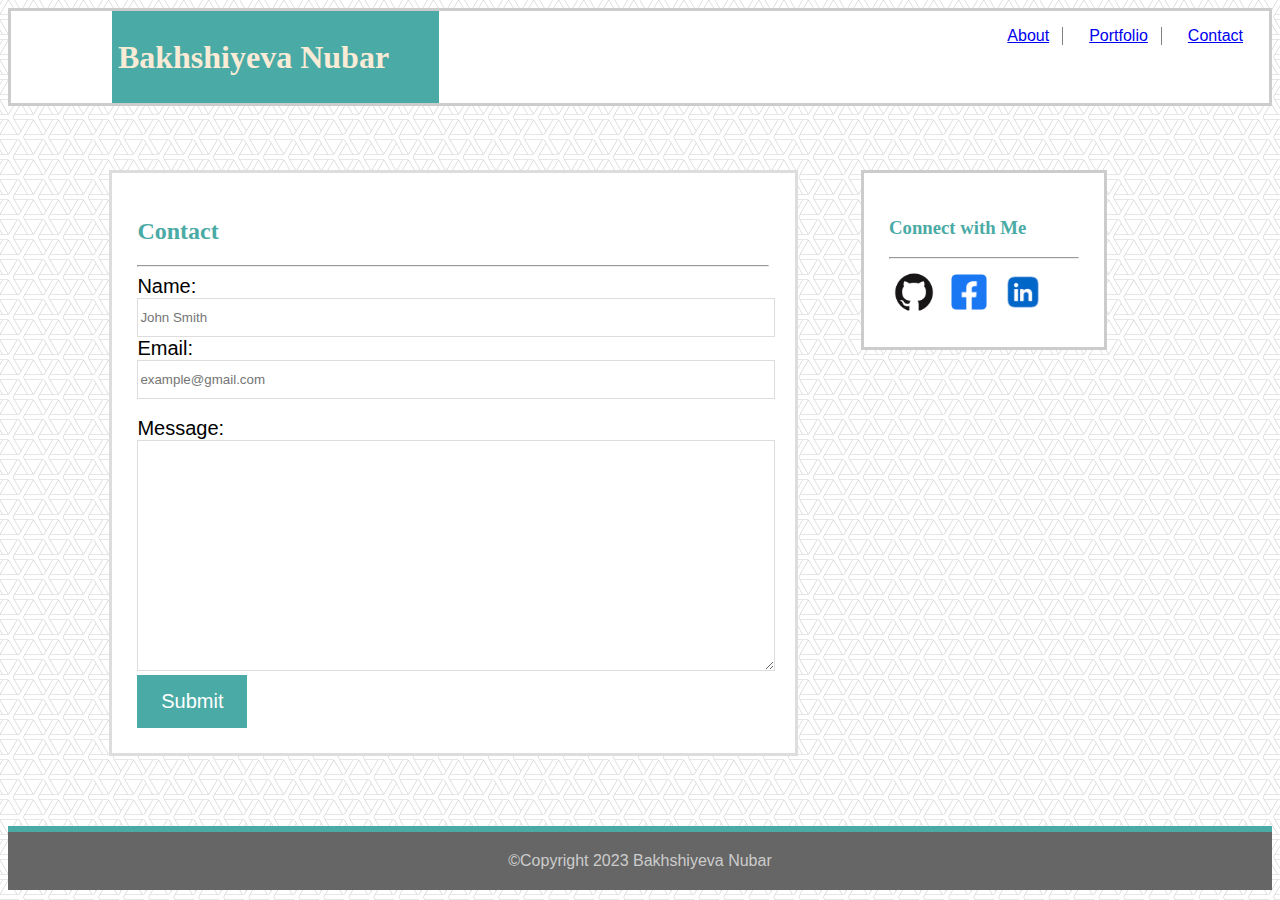
==== contact.html @ c85b54bd "homework" ====
<!DOCTYPE html>
<html lang="en">
<head>
   <link rel="stylesheet" href="./css/contact.css">
    <title>Contact me</title>
</head>
<body style="background-image: url(./images/webb.png);"  class="body">
    <div>


    <div class="header-top">
        <!--Header-->
     <div class="h1"><h1>Bakhshiyeva Nubar</h1></div>

      
       <div  >
          
            <form >
                <ul class="acp">
                    <li  id="about" class="li"><a href="./index.html">About</a></li>
                    <li  id="portfolio"class="li"><a href="./portfolio.html">Portfolio</a></li>
                    <li   class="li"><a href="./contact.html">Contact</a></li>
                  </ul>
                
                
            </form>
          
       </div>
    </div>



     <!--Write message to me--> 
       
        <div class="connect">
            <div class="messagebar"> <h2 class="h2">Contact</h2>
               <hr>
    
                <label class="label" for="name">Name:</label> 
                <br><input class="li" type="text" placeholder="John Smith" id="name">
                <br><br>
                <label class="label" for="email">Email:</label> 
                <br>
                <input    type="email" placeholder="example@gmail.com"   id="email">
                <br><br>
                <label class="label" for="message">Message:</label>
                <br> 
                <TEXTarea  id="TEXTarea" cols="70" rows="15"></TEXTarea>
                <br>
                <button  class="button">Submit</button>
    
            </div>


                      <!--Connect With Me-->
            
            <div  class="socialmedia">
    
                <h3 class="h3">Connect with Me</h3>
    
                <hr>
                <a target="_blank" href="https://github.com/"><img  class="img" src="./images/GitHub-Mark.png" alt="GitHub-Mark"></a>
                <a target="_blank" href="www.facebook.com"  ><img class="img" src="./images/facebook.png" alt="facebook-mark"></a>
                <a target="_blank" href="www.linkedin.com"><img class="img" src="./images/link.png" alt="linkedin"></a>
    
            </div>

           
        </div>
       
      

    

       <!--Footer-->



      
        <section >
            <footer class="footer">
                &#169;Copyright 2023 Bakhshiyeva Nubar
            </footer>

            
        </section>
      

   </div>   
</body>
</html>
---- css/contact.css ----
/*Header*/
.h1{
    background-color: #4aaaa5;
    color: antiquewhite;
    border:  #cccccc;
    width: 25%; 
    height: 4%;
    padding: 0.5%;
    margin-left:  8%;
    float: left;
    font-family: 'Georgia', Times, Times New Roman, serif !important; }


.header-top{
    
    background-color: #ffffff;
    overflow: auto;
    border: solid 3px #cccccc;}

.acp{ 
    list-style-type: none;
    text-align: right;
    float:right;
    display: inline-block;}

.li{
    float: left;
    margin-right: 26px;}

#about, #portfolio{
    border-right: grey solid 1px;
    padding-right: 13px;}




/*Write message to me*/

.messagebar{
    border: solid #dddddd;
    margin-top: 5% ; margin-left: 8%;
    padding: 2%;
    width:50%;
    height: 70%;
    background-color: white;
    float: left;}


#name, #email, #TEXTarea{
    width: 100%;
    border: solid 1px #dddddd;}
    
#name, #email{
    height: 35px; }


.label{font-size: 20px;}

.button{ 
    background-color:#4aaaa5;
    padding: 15px;
    width: 110px;
    color: white;
    font-size: 20px;
    border: #dddddd;
}

.connect{
    float: left;
    height: 100%;
    width: 100%;
    margin-bottom: 70px;}

    /*Connect With Me*/

.socialmedia{
    border: solid #cccccc;
    background-color: white;
    margin-top: 5%;
    margin-left: 5%;
    padding: 2%;
    width: 15%;
    float:left;}

.img{
    height: 50px;
    width: 50px;}

    /*Body*/

.body{
    background-color: rgb(240, 240, 240);
    font-family: Arial, "Helvetica Neue", Helvetica, sans-serif;}

.h2, .h3{
    color: #4aaaa5;
    font-family :   'Georgia', Times, Times New Roman, serif !important;}



/*Footer*/


.footer{ 
    background-color: #666666;
    clear: both;
    text-align: center;
    padding: 20px;
    border-top: solid  #4aaaa5 6px;
    color: #cccccc;}
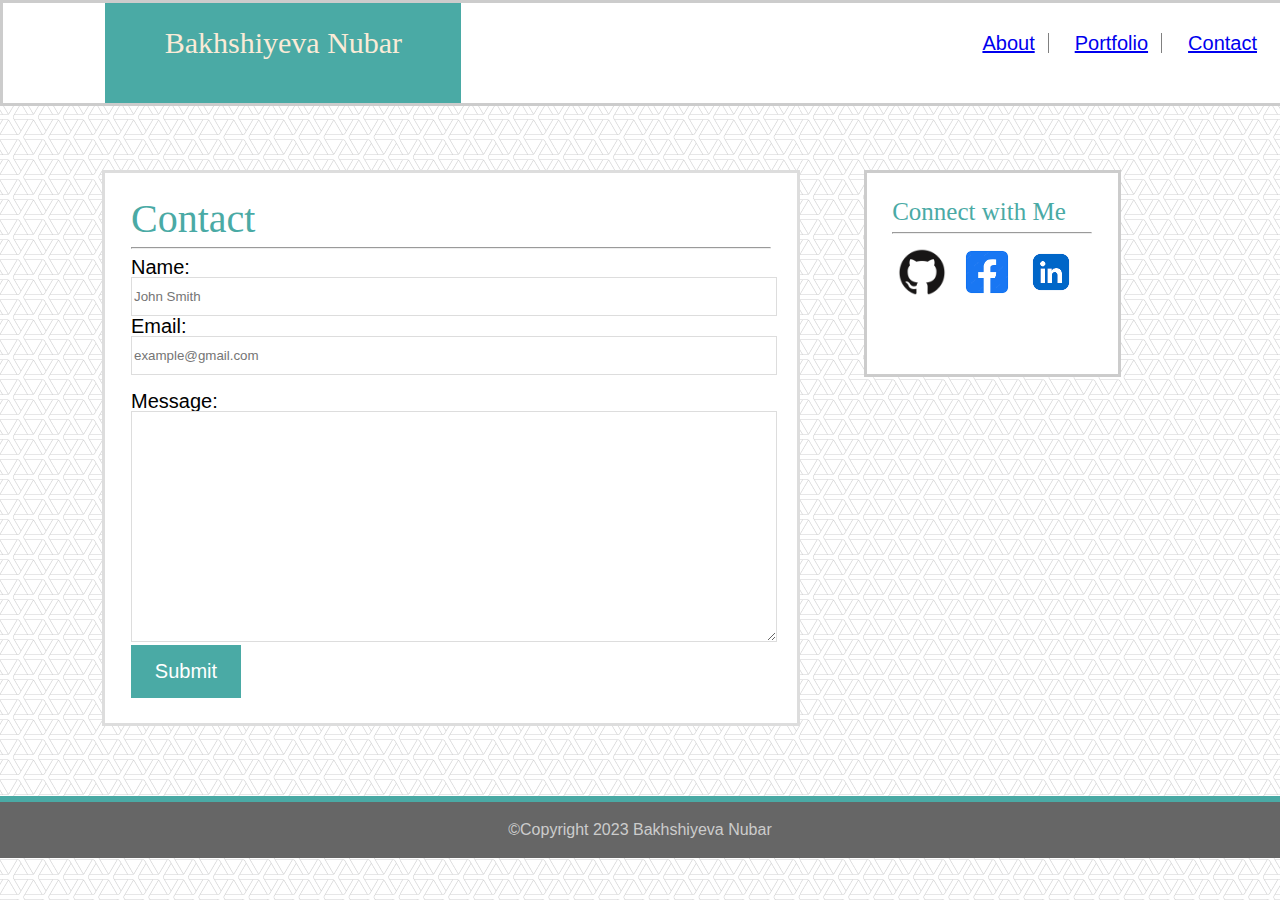
==== commit 122a6a36: "adding reset css" ====
--- a/contact.html
+++ b/contact.html
@@ -2,6 +2,7 @@
 <html lang="en">
 <head>
    <link rel="stylesheet" href="./css/contact.css">
+   <link rel="stylesheet" href="./css/reset.css">
     <title>Contact me</title>
 </head>
 <body style="background-image: url(./images/webb.png);"  class="body">
--- a/css/contact.css
+++ b/css/contact.css
@@ -1,25 +1,31 @@
 /*Header*/
 .h1{
     background-color: #4aaaa5;
+    font-size: 30px;
     color: antiquewhite;
     border:  #cccccc;
-    width: 25%; 
-    height: 4%;
-    padding: 0.5%;
+    width: 20%; 
+    height: 50px;
+    padding: 25px 50px;
     margin-left:  8%;
     float: left;
+    margin-top: 0%;
+    text-align: center;
     font-family: 'Georgia', Times, Times New Roman, serif !important; }
 
 
 .header-top{
     
     background-color: #ffffff;
-    overflow: auto;
-    border: solid 3px #cccccc;}
+    border: #cccccc 2px;
+    width: 100%;
+    height: 100px;
+    overflow: auto;border: solid 3px #cccccc;}
 
-.acp{ 
+.acp{  padding-top: 30px;
     list-style-type: none;
     text-align: right;
+    font-size: 20px;
     float:right;
     display: inline-block;}
 
@@ -79,23 +85,27 @@
     margin-top: 5%;
     margin-left: 5%;
     padding: 2%;
-    width: 15%;
+    width: 200px; 
+    height: 150px;
     float:left;}
 
 .img{
-    height: 50px;
-    width: 50px;}
+    height: 60px;
+    width: 60px;}  
 
     /*Body*/
 
-.body{
+.body{width: 100%;
     background-color: rgb(240, 240, 240);
     font-family: Arial, "Helvetica Neue", Helvetica, sans-serif;}
 
-.h2, .h3{
+.h2, .h3{ 
     color: #4aaaa5;
     font-family :   'Georgia', Times, Times New Roman, serif !important;}
 
+.h2{font-size: 40px;}
+
+.h3{font-size: 25px;}
 
 
 /*Footer*/
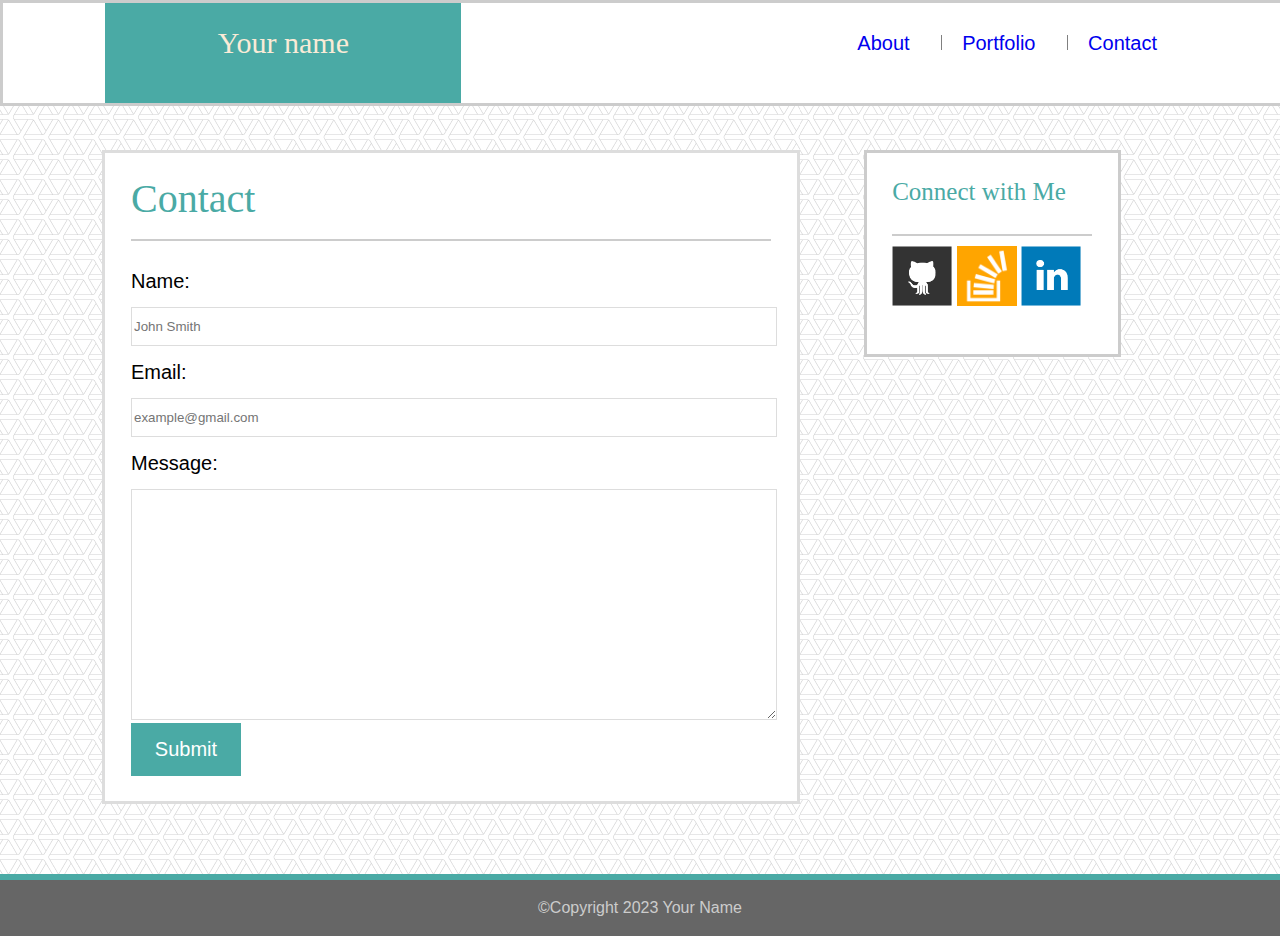
==== commit 08ceffbf: "ne version" ====
--- a/contact.html
+++ b/contact.html
@@ -9,25 +9,25 @@
     <div>
 
 
-    <div class="header-top">
+    <header class="header-top">
         <!--Header-->
-     <div class="h1"><h1>Bakhshiyeva Nubar</h1></div>
+     <h1 class="h1">Your name</h1>
 
       
-       <div  >
+       
           
             <form >
-                <ul class="acp">
-                    <li  id="about" class="li"><a href="./index.html">About</a></li>
-                    <li  id="portfolio"class="li"><a href="./portfolio.html">Portfolio</a></li>
-                    <li   class="li"><a href="./contact.html">Contact</a></li>
+                <ul class="acp clearfix">
+                    <li   class="li"><a class="a" href="./index.html">About</a></li>
+                    <li  class="li"><a class="a" href="./portfolio.html">Portfolio</a></li>
+                    <li   class="li"><a class="a" href="./contact.html">Contact</a></li>
                   </ul>
                 
                 
             </form>
           
-       </div>
-    </div>
+       
+    </header>
 
 
 
@@ -35,20 +35,26 @@
        
         <div class="connect">
             <div class="messagebar"> <h2 class="h2">Contact</h2>
-               <hr>
+
+
+                <form class="form" >
+                    <label class="label" for="name">Name:</label> 
+                    <br><br>
+                    <input class="li" type="text" placeholder="John Smith" id="name">
+                    <br><br>
+                    <label class="label" for="email">Email:</label> 
+                    <br><br>
+                    <input  type="email" placeholder="example@gmail.com"   id="email">
+                    <br><br>
+                    <label class="label" for="message">Message:</label>
+                    <br><br>
+                    <TEXTarea  id="TEXTarea" cols="70" rows="15"></TEXTarea>
+                    <br>
+                    <button  class="button">Submit</button>
+                </form>
+               
     
-                <label class="label" for="name">Name:</label> 
-                <br><input class="li" type="text" placeholder="John Smith" id="name">
-                <br><br>
-                <label class="label" for="email">Email:</label> 
-                <br>
-                <input    type="email" placeholder="example@gmail.com"   id="email">
-                <br><br>
-                <label class="label" for="message">Message:</label>
-                <br> 
-                <TEXTarea  id="TEXTarea" cols="70" rows="15"></TEXTarea>
-                <br>
-                <button  class="button">Submit</button>
+                
     
             </div>
 
@@ -59,10 +65,10 @@
     
                 <h3 class="h3">Connect with Me</h3>
     
-                <hr>
-                <a target="_blank" href="https://github.com/"><img  class="img" src="./images/GitHub-Mark.png" alt="GitHub-Mark"></a>
-                <a target="_blank" href="www.facebook.com"  ><img class="img" src="./images/facebook.png" alt="facebook-mark"></a>
-                <a target="_blank" href="www.linkedin.com"><img class="img" src="./images/link.png" alt="linkedin"></a>
+              
+                <a target="_blank" href="https://github.com/"><img  class="img" src="./images/github-128.png" alt="GitHub-Mark"></a>
+                <a target="_blank" href="www.facebook.com"  ><img class="img" src="./images/stackoverflow-128.png" alt="facebook-mark"></a>
+                <a target="_blank" href="www.linkedin.com"><img class="img" src=".//images/linkedin-128.png" alt="linkedin"></a>
     
             </div>
 
@@ -80,13 +86,13 @@
       
         <section >
             <footer class="footer">
-                &#169;Copyright 2023 Bakhshiyeva Nubar
+                &#169;Copyright 2023 Your Name
             </footer>
 
             
         </section>
       
 
-   </div>   
+      
 </body>
 </html>
--- a/css/contact.css
+++ b/css/contact.css
@@ -11,31 +11,51 @@
     float: left;
     margin-top: 0%;
     text-align: center;
-    font-family: 'Georgia', Times, Times New Roman, serif !important; }
+    font-family: 'Georgia', Times, Times New Roman, serif !important;
+    margin-right: auto;
+} 
 
 
 .header-top{
-    
+   
+    border: #cccccc 2px;
     background-color: #ffffff;
-    border: #cccccc 2px;
+    position: fixed;
+    left: 0%;
+    top: 0%;
     width: 100%;
     height: 100px;
-    overflow: auto;border: solid 3px #cccccc;}
+    border: 3px solid #cccccc;}
 
-.acp{  padding-top: 30px;
-    list-style-type: none;
+.acp{  
+     padding-top: 30px;
+    font-size: 20px;
     text-align: right;
-    font-size: 20px;
-    float:right;
-    display: inline-block;}
+    text-decoration: none;
+    padding-right: 100px;
+}
 
 .li{
-    float: left;
-    margin-right: 26px;}
+    display: inline-block;
+    margin-right: 26px;
+}
 
-#about, #portfolio{
-    border-right: grey solid 1px;
-    padding-right: 13px;}
+    .a{text-decoration: none;}
+
+
+
+    .acp li+li::before{content: "";
+        border-left: 1px solid grey;
+        margin-right: 20px;
+        height: 15px;
+        display: inline-block;
+        }
+
+
+.clearfix::after{
+    content: "";
+    clear: both;
+    display: block;}
 
 
 
@@ -44,13 +64,13 @@
 
 .messagebar{
     border: solid #dddddd;
-    margin-top: 5% ; margin-left: 8%;
+    margin-top: 150px ; margin-left: 8%;
     padding: 2%;
     width:50%;
     height: 70%;
     background-color: white;
     float: left;}
-
+.form{margin-top: 30px;}
 
 #name, #email, #TEXTarea{
     width: 100%;
@@ -60,7 +80,10 @@
     height: 35px; }
 
 
-.label{font-size: 20px;}
+.label{font-size: 20px;
+    padding-top:30px;
+    padding-bottom: 30px;
+}
 
 .button{ 
     background-color:#4aaaa5;
@@ -72,6 +95,7 @@
 }
 
 .connect{
+    
     float: left;
     height: 100%;
     width: 100%;
@@ -82,7 +106,7 @@
 .socialmedia{
     border: solid #cccccc;
     background-color: white;
-    margin-top: 5%;
+    margin-top: 150px;
     margin-left: 5%;
     padding: 2%;
     width: 200px; 
@@ -91,7 +115,8 @@
 
 .img{
     height: 60px;
-    width: 60px;}  
+    width: 60px;
+padding-top: 10px;}  
 
     /*Body*/
 
@@ -103,9 +128,13 @@
     color: #4aaaa5;
     font-family :   'Georgia', Times, Times New Roman, serif !important;}
 
-.h2{font-size: 40px;}
+.h2{font-size: 40px;
+border-bottom: 2px solid #ccc;
+padding-bottom: 20px;}
 
-.h3{font-size: 25px;}
+.h3{font-size: 25px;
+    border-bottom: 2px solid #ccc;
+    padding-bottom: 30px;}
 
 
 /*Footer*/
